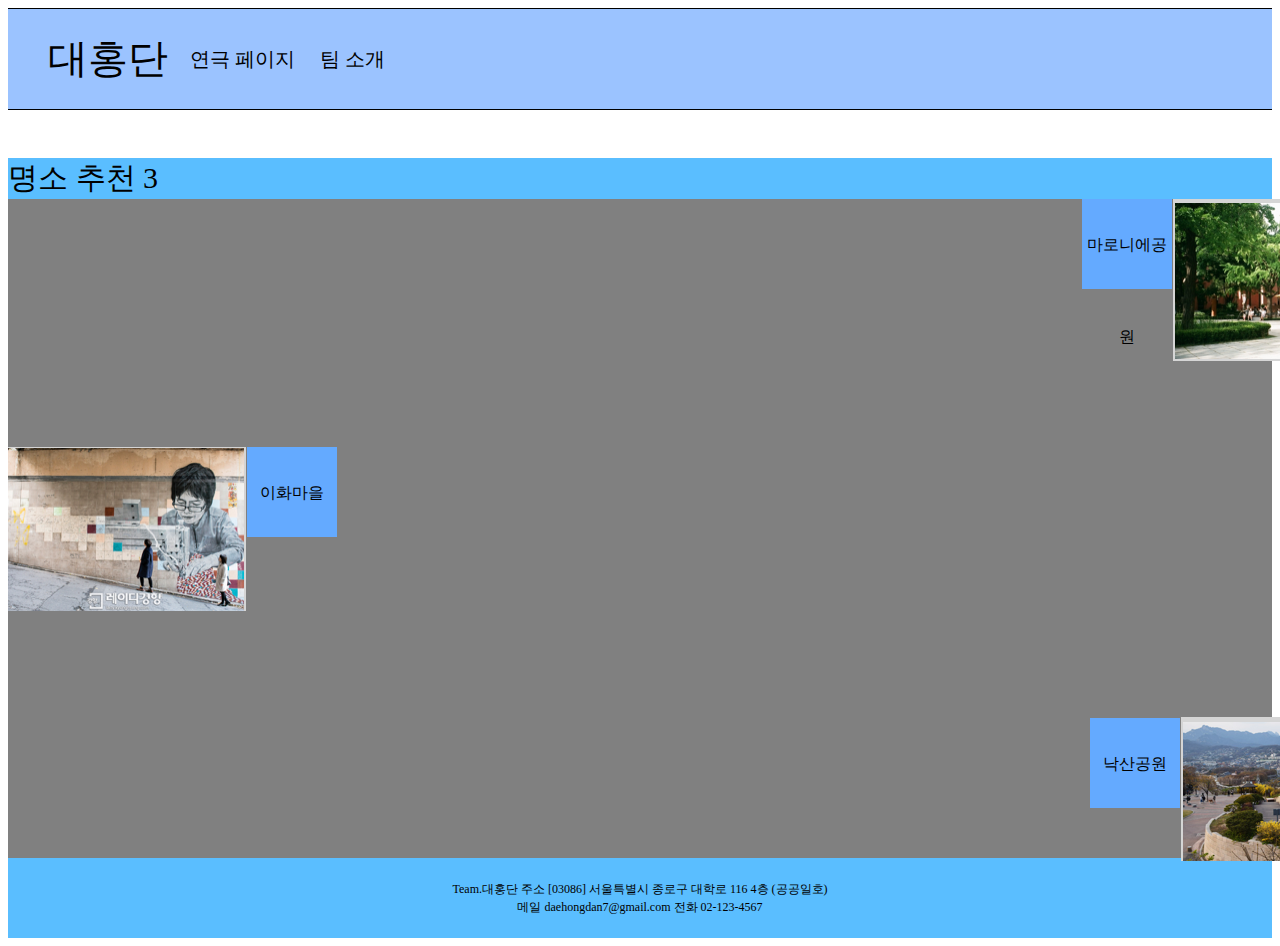
==== 1페이지 최종.html @ c3abcd17 "생강 수정" ====
<!DOCTYPE html>
<html lang="ko">

<head>
    <meta charset="UTF-8">
    <meta name="viewport" content="width=device-width, initial-scale=1.0">
    <title>Document</title>
    <link rel="stylesheet" href="page1.css">
</head>

<body>
    <header>
        <div class="start">
            <p>
                대홍단
            </p>
            <nav>
                <a>연극 페이지</a>
                <a>팀 소개</a>
            </nav>
        </div>
    </header>
    <main>
        <div class="inner-container">
            <div id="container"></div>
            <div id="recommend">
                <img src="">
            </div>
        </div>
        <div id="명소"> 
            <p class="title">명소 추천 3</p>
            <p class="마로니에">마로니에공원</p>
            <p class="낙산">낙산공원</p>
            <p class="이화">이화마을</p>
            <img src = "이미지/마로니에공원.png" class="마로니에공원"></img>
            <img src = "이미지/낙산공원.png" class="낙산공원"></img>
            <img src = "이미지/이화마을.png" class="이화마을"></img>


        </div>
    </main>
    <footer>
        <p>Team.대홍단 주소 [03086] 서울특별시 종로구 대학로 116 4층 (공공일호)
            <br>메일 daehongdan7@gmail.com 전화 02-123-4567</p>
    </footer>
    <script>
        //         function convertToDataURLviaCanvas(url, callback, outputFormat) {
        //             var img = new Image();
        //             img.crossOrigin = 'Anonymous';
        //             img.onload = function() {
        //                 var canvas = document.createElement('CANVAS');
        //                 var ctx = canvas.getContext('2d');
        //                 var dataURL;
        //                 canvas.height = this.height;
        //                 canvas.width = this.width;
        //                 ctx.drawImage(this, 0, 0);
        //                 dataURL = canvas.toDataURL(outputFormat);
        //                 callback(dataURL);
        //                 canvas = null;
        //             };
        //             img.src = url;
        //         }
        //         convertToDataURLviaCanvas('이미지/스크린샷 2020-12-15 오전 11.29.03.png', function(base64Img) {});
        //         window.onload = function() {
        //             var data = [{
        //                 "main": "이미지/스크린샷 2020-12-15 오전 11.29.03.png",
        //                 "content": "연극 ooo",
        //                 "line": "common"
        //             }, {
        //                 "main": "배움의 원칙",
        //                 "content": "연극 ooo",
        //                 "line": "common"
        //             }, {
        //                 "main": "배움의 원칙",
        //                 "content": "연극 ooo",
        //                 "line": "last"
        //             }]

        //             for (var i in data) {
        //                 var singleData = data[i]
        //                 console.log(singleData)
        //                 var element = document.createElement('div')
        //                 var main = document.createElement('p')
        //                 var content = document.createElement('p')

        //                 main.innerText = singleData.main
        //                 content.innerText = singleData.content

        //                 element.appendChild(main)
        //                 element.appendChild(content)
        //                 element.classList.add('box')
        //                 element.classList.add(singleData["line"])

        //                 document.getElementById('container').appendChild(element)
        //             }
        //         }
    </script>
</body>

</html>
---- page1.css ----
.inner-container {
    width: 1040px;
    margin: 0 auto;
    position: relative;
}

body {
    background-color: white;
}

header {
    height: 100px;
    width: auto;
    background-color: #9bc3ff;
    border-top: 1px solid black;
    border-bottom: 1px solid black;
    text-align: center;
    display: flex;
    flex-shrink: 0;
}

header p {
    font-size: 40px;
    position: absolute;
    line-height: 50%;
    margin-left: 40px;
}

header nav {
    font-size: 20px;
    color: black;
    position: absolute;
    left: 180px;
    line-height: 500%;
}

header nav a {
    margin: 0 10px;
}

.mainimg {
    height: 482px;
    width: 720px;
}

.kontainer {
    width: 2160px;
    transform: translate(0px);
    transition: transform 0.5s;
    margin: 40px 0;
}

.inner {
    height: 480px;
    width: 720px;
    border-top: solid 1px gray;
    border-bottom: solid 1px gray;
    float: left;
}

.inner img {
    height: 480px;
    float: left;
}

.inner strong {
    font-size: 40px;
    padding-left: 10px;
    padding-top: 10px;
}

.buttons {
    display: flex;
}


/* #container {
    display: flex;
    justify-content: center;
    color: black;
    font-size: 15px;
}

.box {
    height: auto;
    width: 346px;
    margin: 10px;
    flex-grow: 1;
} */

.common {
    border-right: solid 1px gray;
}

footer {
    background-color: #5abeff;
    color: black;
    font-size: 12px;
    text-align: center;
    line-height: 150%;
    padding: 10px 0;
    margin-bottom: 0px;
}

#명소 {
    height: 700px;
    background-color: gray;
}

.title {
    background-color: #5abeff;
    font-size: 30px;
}

.마로니에 {
    position: relative;
    background-color: #64AAFF;
    height: 90px;
    width: 90px;
    text-align: center;
    line-height: 575%;
    bottom: 30px;
    left: 1074px;
}

.이화 {
    position: relative;
    background-color: #64AAFF;
    height: 90px;
    width: 90px;
    text-align: center;
    line-height: 575%;
    left: 239px;
    top: 6px;
}

.낙산 {
    position: relative;
    background-color: #64AAFF;
    height: 90px;
    width: 90px;
    text-align: center;
    line-height: 575%;
    left: 1082px;
    top: 383px;
}

.마로니에공원 {
    position: relative;
    left: 1165px;
    bottom: 350px;
}

.이화마을 {
    position: relative;
    bottom: 100px;
    right: 490px;
}

.낙산공원 {
    position: relative;
    bottom: -150px;
    left: 925px;
}
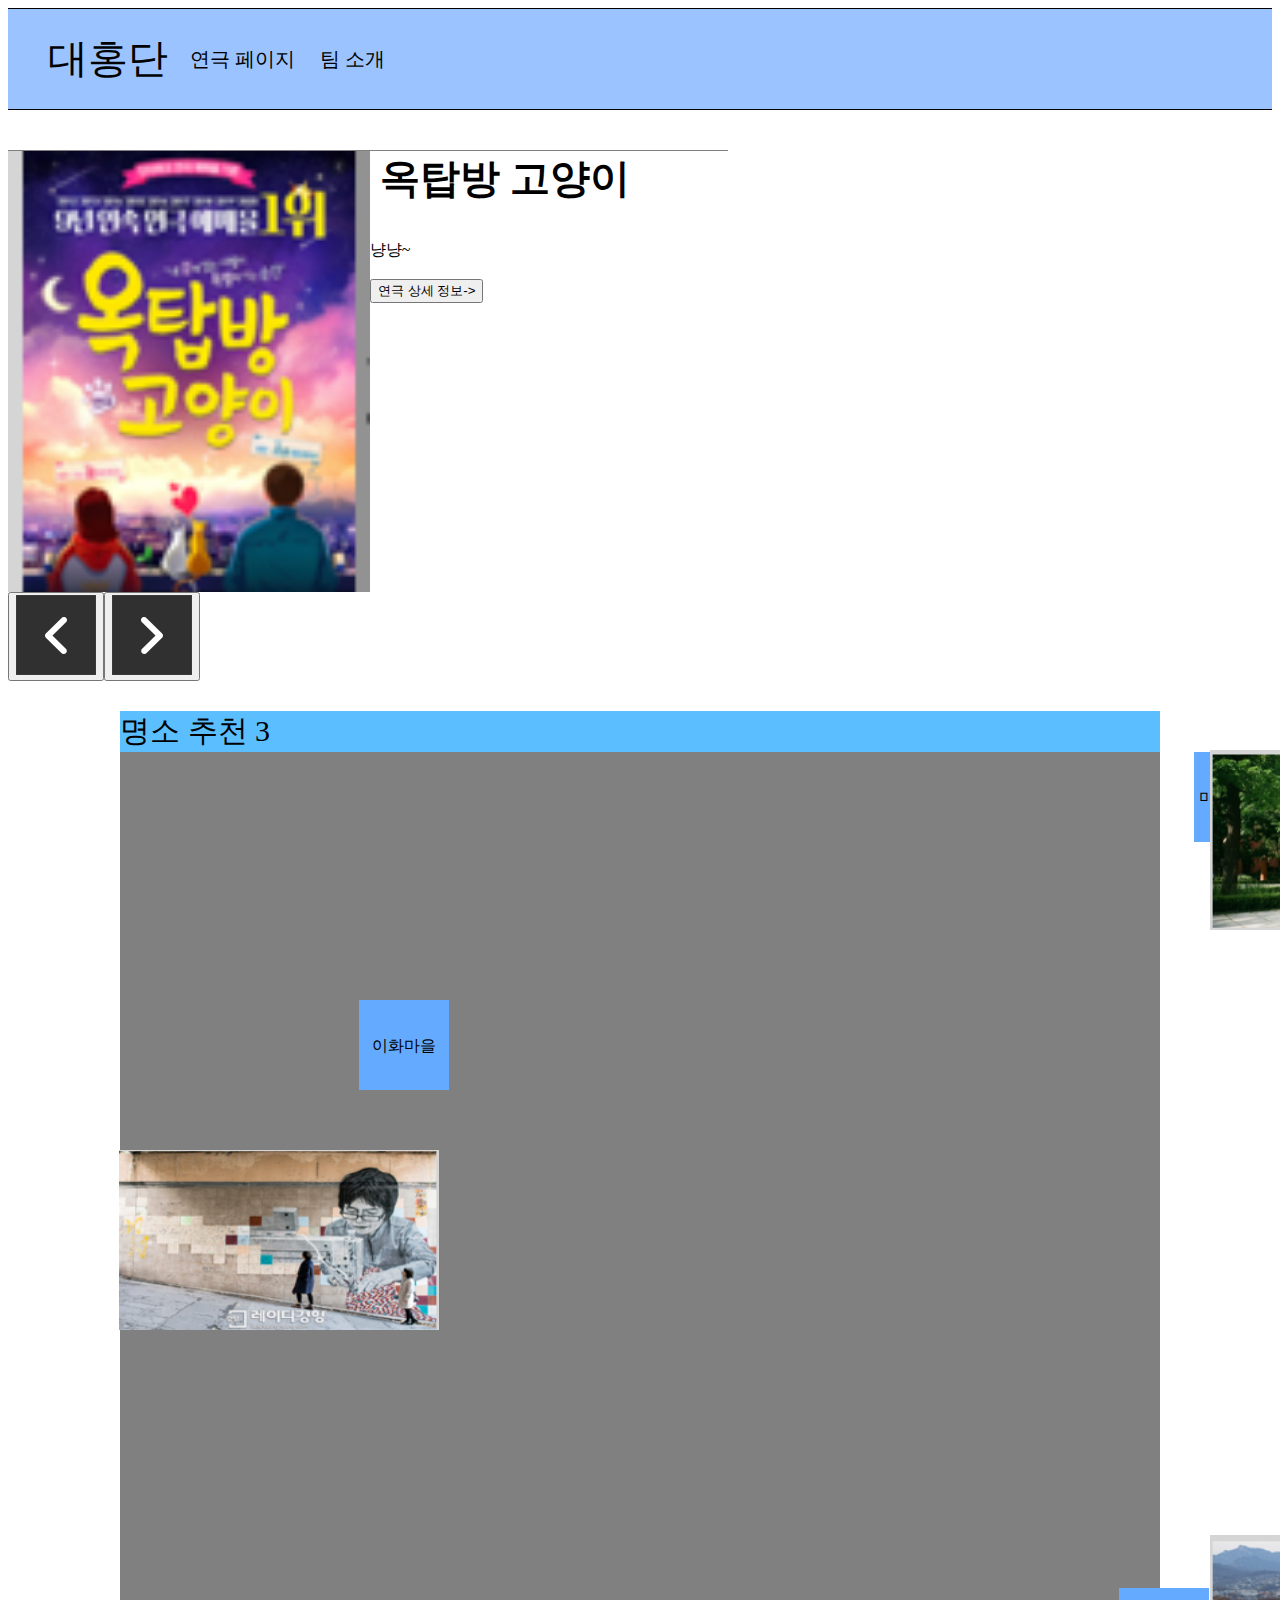
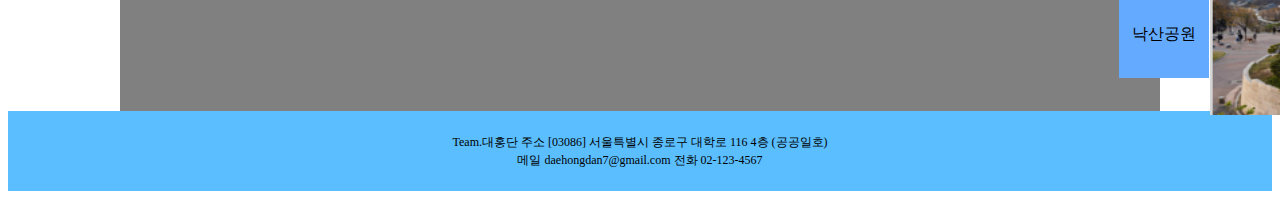
==== commit 918c9063: "Merge branch 'master' of https://github.com/senggang-Lee/collabo" ====
--- a/1페이지 최종.html
+++ b/1페이지 최종.html
@@ -21,22 +21,51 @@
         </div>
     </header>
     <main>
+        <div class="mainimg" style="overflow: hidden;">
+            <div class="kontainer">
+                <div class="inner">
+                    <img src="이미지/옥탑방고양이.png">
+                    <div class="list1">
+                        <strong>옥탑방 고양이</strong></div>
+                    <p class="imform"><br>냥냥~
+                        <br><br><button>연극 상세 정보-></button></p>
+
+                </div>
+                <div class="inner">
+                    <img src="이미지/김종욱찾기.png">
+                    <div class="list2">
+                        <strong>옥탑방 고양이</strong></div>
+                    <p class="imform"><br>냥냥~
+                        <br><br><button>연극 상세 정보-></button></p>
+
+                </div>
+                <div class="inner">
+                    <img src="이미지/죽여주는이야기.png">
+                    <div class="list3">
+                        <strong>옥탑방 고양이</strong></div>
+                    <p class="imform"><br>냥냥~
+                        <br><br><button>연극 상세 정보-></button></p>
+
+                </div>
+            </div>
+        </div>
+        <div class="buttons">
+            <button class="btnp"><img src="btn_prev.png"></button>
+            <button class="btnn"><img src="btn_next.png"></button>
+        </div>
         <div class="inner-container">
             <div id="container"></div>
-            <div id="recommend">
-                <img src="">
+            <div id="recommend"></div>
+
+            <div id="명소">
+                <p class="title">명소 추천 3</p>
+                <p class="마로니에">마로니에공원</p>
+                <p class="낙산">낙산공원</p>
+                <p class="이화">이화마을</p>
+                <img src="이미지/마로니에공원.png" class="마로니에공원"></img>
+                <img src="이미지/낙산공원.png" class="낙산공원"></img>
+                <img src="이미지/이화마을.png" class="이화마을"></img>
             </div>
-        </div>
-        <div id="명소"> 
-            <p class="title">명소 추천 3</p>
-            <p class="마로니에">마로니에공원</p>
-            <p class="낙산">낙산공원</p>
-            <p class="이화">이화마을</p>
-            <img src = "이미지/마로니에공원.png" class="마로니에공원"></img>
-            <img src = "이미지/낙산공원.png" class="낙산공원"></img>
-            <img src = "이미지/이화마을.png" class="이화마을"></img>
-
-
         </div>
     </main>
     <footer>
@@ -44,23 +73,19 @@
             <br>메일 daehongdan7@gmail.com 전화 02-123-4567</p>
     </footer>
     <script>
-        //         function convertToDataURLviaCanvas(url, callback, outputFormat) {
-        //             var img = new Image();
-        //             img.crossOrigin = 'Anonymous';
-        //             img.onload = function() {
-        //                 var canvas = document.createElement('CANVAS');
-        //                 var ctx = canvas.getContext('2d');
-        //                 var dataURL;
-        //                 canvas.height = this.height;
-        //                 canvas.width = this.width;
-        //                 ctx.drawImage(this, 0, 0);
-        //                 dataURL = canvas.toDataURL(outputFormat);
-        //                 callback(dataURL);
-        //                 canvas = null;
-        //             };
-        //             img.src = url;
-        //         }
-        //         convertToDataURLviaCanvas('이미지/스크린샷 2020-12-15 오전 11.29.03.png', function(base64Img) {});
+        var a = 0
+        document.querySelector(".btnp").addEventListener('click', function() {
+            if (0 > a)
+                a = a + 720;
+            document.querySelector(".kontainer").style.transform = "translate(" + a + "px)"
+
+        });
+        document.querySelector(".btnn").addEventListener('click', function() {
+            if (-1440 < a)
+                a = a - 720;
+            document.querySelector(".kontainer").style.transform = "translate(" + a + "px)"
+
+        });
         //         window.onload = function() {
         //             var data = [{
         //                 "main": "이미지/스크린샷 2020-12-15 오전 11.29.03.png",
--- a/page1.css
+++ b/page1.css
@@ -103,7 +103,7 @@
 }
 
 #명소 {
-    height: 700px;
+    height: 1000px;
     background-color: gray;
 }
 
@@ -141,24 +141,30 @@
     width: 90px;
     text-align: center;
     line-height: 575%;
-    left: 1082px;
-    top: 383px;
+    left: 999px;
+    top: 700px;
 }
 
 .마로니에공원 {
     position: relative;
-    left: 1165px;
+    left: 1090px;
     bottom: 350px;
+    height: 180px;
+    width: 320px;
 }
 
 .이화마을 {
     position: relative;
-    bottom: 100px;
-    right: 490px;
+    bottom: -50px;
+    right: 649px;
+    height: 180px;
+    width: 320px;
 }
 
 .낙산공원 {
     position: relative;
-    bottom: -150px;
-    left: 925px;
+    bottom: -435px;
+    left: 766px;
+    height: 180px;
+    width: 320px;
 }